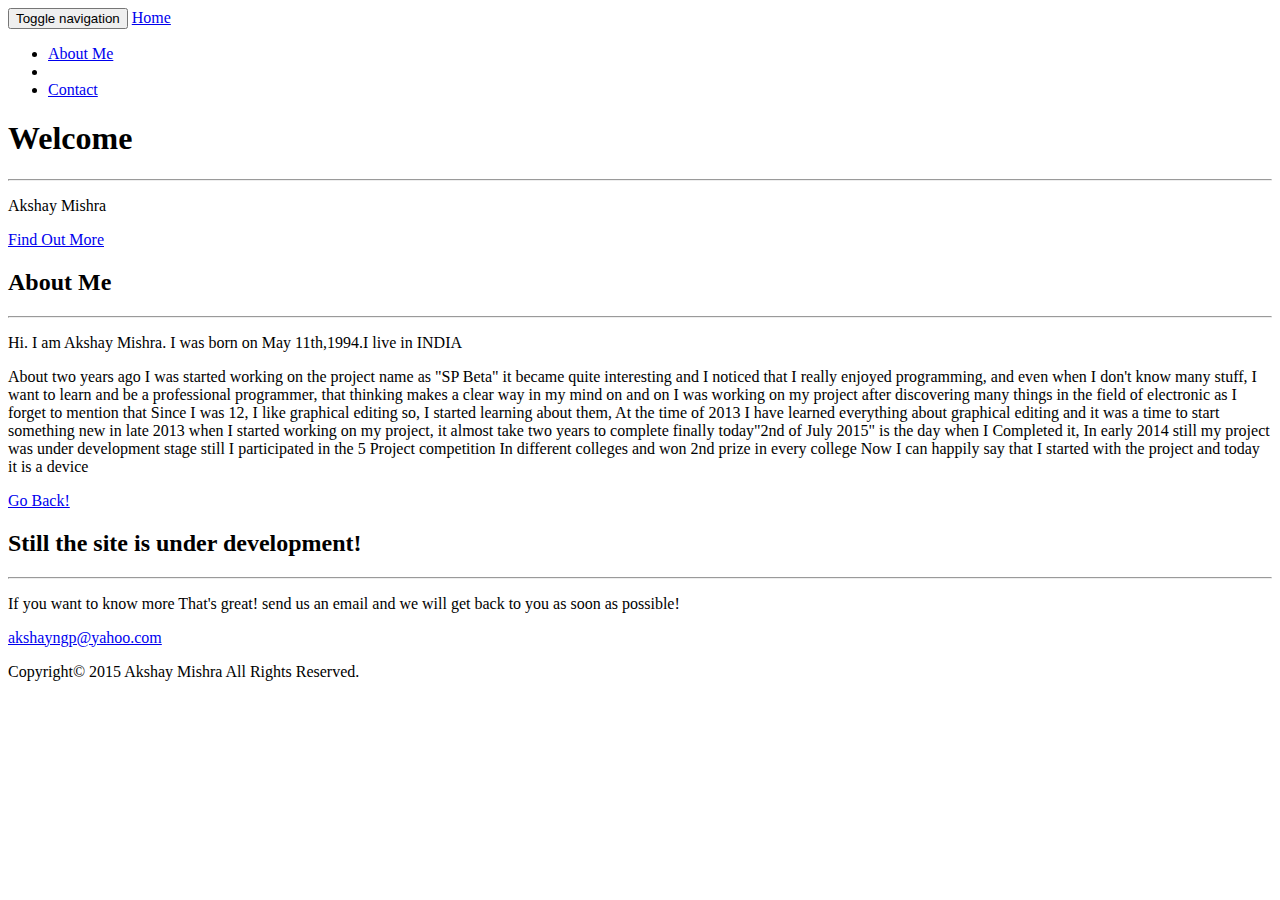
==== index.html @ e4ab45b6 "fv" ====
<!DOCTYPE html>
<html lang="en">

<head>

    <meta charset="utf-8">
    <meta http-equiv="X-UA-Compatible" content="IE=edge">
    <meta name="viewport" content="width=device-width, initial-scale=1">
    <meta name="description" content="">
    <meta name="author" content="">

    <title>Akshay Mishra </title>

    <!-- Bootstrap Core CSS -->
    <link rel="stylesheet" href="css/bootstrap.min.css" type="text/css">

    <!-- Custom Fonts -->
    <link href='http://fonts.googleapis.com/css?family=Open+Sans:300italic,400italic,600italic,700italic,800italic,400,300,600,700,800' rel='stylesheet' type='text/css'>
    <link href='http://fonts.googleapis.com/css?family=Merriweather:400,300,300italic,400italic,700,700italic,900,900italic' rel='stylesheet' type='text/css'>
    <link rel="stylesheet" href="font-awesome/css/font-awesome.min.css" type="text/css">

    <!-- Plugin CSS -->
    <link rel="stylesheet" href="css/animate.min.css" type="text/css">

    <!-- Custom CSS -->
    <link rel="stylesheet" href="css/creative.css" type="text/css">

    <!-- HTML5 Shim and Respond.js IE8 support of HTML5 elements and media queries -->
    <!-- WARNING: Respond.js doesn't work if you view the page via file:// -->
    <!--[if lt IE 9]>
        <script src="https://oss.maxcdn.com/libs/html5shiv/3.7.0/html5shiv.js"></script>
        <script src="https://oss.maxcdn.com/libs/respond.js/1.4.2/respond.min.js"></script>
    <![endif]-->

</head>

<body id="page-top">

    <nav id="mainNav" class="navbar navbar-default navbar-fixed-top">
        <div class="container-fluid">
            <!-- Brand and toggle get grouped for better mobile display -->
            <div class="navbar-header">
                <button type="button" class="navbar-toggle collapsed" data-toggle="collapse" data-target="#bs-example-navbar-collapse-1">
                    <span class="sr-only">Toggle navigation</span>
                    <span class="icon-bar"></span>
                    <span class="icon-bar"></span>
                    <span class="icon-bar"></span>
                </button>
                <a class="navbar-brand page-scroll" href="#page-top">Home</a>
            </div>

            <!-- Collect the nav links, forms, and other content for toggling -->
            <div class="collapse navbar-collapse" id="bs-example-navbar-collapse-1">
                <ul class="nav navbar-nav navbar-right">
                    <li>
                        <a class="page-scroll" href="#about">About Me</a>
                    </li>
                    <li>
                       <!-- <a class="page-scroll" href="#services">Services</a>
                    </li>
                    <li>
                        <a class="page-scroll" href="#portfolio">Portfolio</a>-->
                    </li>
                    <li>
                        <a class="page-scroll" href="#contact">Contact</a>
                    </li>
                </ul>
            </div>
            <!-- /.navbar-collapse -->
        </div>
        <!-- /.container-fluid -->
    </nav>

    <header>
        <div class="header-content">
            <div class="header-content-inner">
                <h1>Welcome
				  </h1>
                <hr>
                <p>Akshay Mishra </p>
                <a href="#about" class="btn btn-primary btn-xl page-scroll">Find Out More</a>
            </div>
        </div>
    </header>

    <section class="bg-primary" id="about">
        <div class="container">
            <div class="row">
                <div class="col-lg-8 col-lg-offset-2 text-center">
                    <h2 class="section-heading">About Me</h2>
                   
				   <!--<img class="circle responsive-img" src="img\ME.png">-->
					<hr class="light">
                    <p class="text-faded">Hi. I am Akshay Mishra. I was born on May 11th,1994.I live in INDIA</p> 
					 <p class="text-faded">About two years ago I was started working on the project name as "SP Beta" it became quite interesting and I noticed that I really enjoyed programming, and even when I don't know many stuff, I want to learn and be a professional programmer, that thinking makes a clear way in my mind on and on I was working on my project after discovering many things in the field of electronic as I forget to mention that Since I was 12, I like graphical editing so, I started learning about them, At the time of 2013 I have learned everything about graphical editing and it was a time to start something new in late 2013 when I started working on my project, it almost take two years to complete finally today"2nd of July 2015" is the day when I Completed it, In early 2014 still my project was under development stage still I participated in the 5 Project competition In different colleges and won 2nd prize in every college Now I can happily say that I started with the project and today it is a device</p>
                    <a href="#" class="btn btn-default btn-xl">Go Back!</a>
                </div>
            </div>
        </div>
    </section>

   <!-- <section id="services">
        <div class="container">
            <div class="row">
                <div class="col-lg-12 text-center">
                    <h2 class="section-heading">At Your Service</h2>
                    <hr class="primary">
                </div>
            </div>
        </div>
        <div class="container">
            <div class="row">
                <div class="col-lg-3 col-md-6 text-center">
                    <div class="service-box">
                        <i class="fa fa-4x fa-diamond wow bounceIn text-primary"></i>
                        <h3>Sturdy Templates</h3>
                        <p class="text-muted">Our templates are updated regularly so they don't break.</p>
                    </div>
                </div>
                <div class="col-lg-3 col-md-6 text-center">
                    <div class="service-box">
                        <i class="fa fa-4x fa-paper-plane wow bounceIn text-primary" data-wow-delay=".1s"></i>
                        <h3>Ready to Ship</h3>
                        <p class="text-muted">You can use this theme as is, or you can make changes!</p>
                    </div>
                </div>
                <div class="col-lg-3 col-md-6 text-center">
                    <div class="service-box">
                        <i class="fa fa-4x fa-newspaper-o wow bounceIn text-primary" data-wow-delay=".2s"></i>
                        <h3>Up to Date</h3>
                        <p class="text-muted">We update dependencies to keep things fresh.</p>
                    </div>
                </div>
                <div class="col-lg-3 col-md-6 text-center">
                    <div class="service-box">
                        <i class="fa fa-4x fa-heart wow bounceIn text-primary" data-wow-delay=".3s"></i>
                        <h3>Made with Love</h3>
                        <p class="text-muted">You have to make your websites with love these days!</p>
                    </div>
                </div>
            </div>
        </div>
    </section>

    <section class="no-padding" id="portfolio">
        <div class="container-fluid">
            <div class="row no-gutter">
                <div class="col-lg-4 col-sm-6">
                    <a href="#" class="portfolio-box">
                        <img src="img/portfolio/1.jpg" class="img-responsive" alt="">
                        <div class="portfolio-box-caption">
                            <div class="portfolio-box-caption-content">
                                <div class="project-category text-faded">
                                    Category
                                </div>
                                <div class="project-name">
                                    Project Name
                                </div>
                            </div>
                        </div>
                    </a>
                </div>
                <div class="col-lg-4 col-sm-6">
                    <a href="#" class="portfolio-box">
                        <img src="img/portfolio/2.jpg" class="img-responsive" alt="">
                        <div class="portfolio-box-caption">
                            <div class="portfolio-box-caption-content">
                                <div class="project-category text-faded">
                                    Category
                                </div>
                                <div class="project-name">
                                    Project Name
                                </div>
                            </div>
                        </div>
                    </a>
                </div>
                <div class="col-lg-4 col-sm-6">
                    <a href="#" class="portfolio-box">
                        <img src="img/portfolio/3.jpg" class="img-responsive" alt="">
                        <div class="portfolio-box-caption">
                            <div class="portfolio-box-caption-content">
                                <div class="project-category text-faded">
                                    Category
                                </div>
                                <div class="project-name">
                                    Project Name
                                </div>
                            </div>
                        </div>
                    </a>
                </div>
                <div class="col-lg-4 col-sm-6">
                    <a href="#" class="portfolio-box">
                        <img src="img/portfolio/4.jpg" class="img-responsive" alt="">
                        <div class="portfolio-box-caption">
                            <div class="portfolio-box-caption-content">
                                <div class="project-category text-faded">
                                    Category
                                </div>
                                <div class="project-name">
                                    Project Name
                                </div>
                            </div>
                        </div>
                    </a>
                </div>
                <div class="col-lg-4 col-sm-6">
                    <a href="#" class="portfolio-box">
                        <img src="img/portfolio/5.jpg" class="img-responsive" alt="">
                        <div class="portfolio-box-caption">
                            <div class="portfolio-box-caption-content">
                                <div class="project-category text-faded">
                                    Category
                                </div>
                                <div class="project-name">
                                    Project Name
                                </div>
                            </div>
                        </div>
                    </a>
                </div>
                <div class="col-lg-4 col-sm-6">
                    <a href="#" class="portfolio-box">
                        <img src="img/portfolio/6.jpg" class="img-responsive" alt="">
                        <div class="portfolio-box-caption">
                            <div class="portfolio-box-caption-content">
                                <div class="project-category text-faded">
                                    Category
                                </div>
                                <div class="project-name">
                                    Project Name
                                </div>
                            </div>
                        </div>
                    </a>
                </div>
            </div>
        </div>
    </section>
-->
    

    <section id="contact">
        <div class="container">
            <div class="row">
                <div class="col-lg-8 col-lg-offset-2 text-center">
                    <h2 class="section-heading">Still the site is under development!</h2>
                    <hr class="primary">
                    <p> If you want to know more That's great! send us an email and we will get back to you as soon as possible!</p>
                </div>
                <!--<div class="col-lg-4 col-lg-offset-2 text-center">
                    <i class="fa fa-phone fa-3x wow bounceIn"></i>
                    <p>123-456-6789</p>
                </div>-->
                <div class="col-lg-4 text-center">
                    <i class="fa fa-envelope-o fa-3x wow bounceIn" data-wow-delay=".1s"></i>
                    <p><a href="mailto:akshayngp@yahoo.com">akshayngp@yahoo.com</a></p>
                </div>
            </div>
        </div>
    </div>
         <div class="footer-copyright">
			<div class="container truncate">
               Copyright© 2015 Akshay Mishra All Rights Reserved.
            </div>
         </div>
	</section>

    <!-- jQuery -->
    <script src="js/jquery.js"></script>

    <!-- Bootstrap Core JavaScript -->
    <script src="js/bootstrap.min.js"></script>

    <!-- Plugin JavaScript -->
    <script src="js/jquery.easing.min.js"></script>
    <script src="js/jquery.fittext.js"></script>
    <script src="js/wow.min.js"></script>

    <!-- Custom Theme JavaScript -->
    <script src="js/creative.js"></script>

</body>

</html>
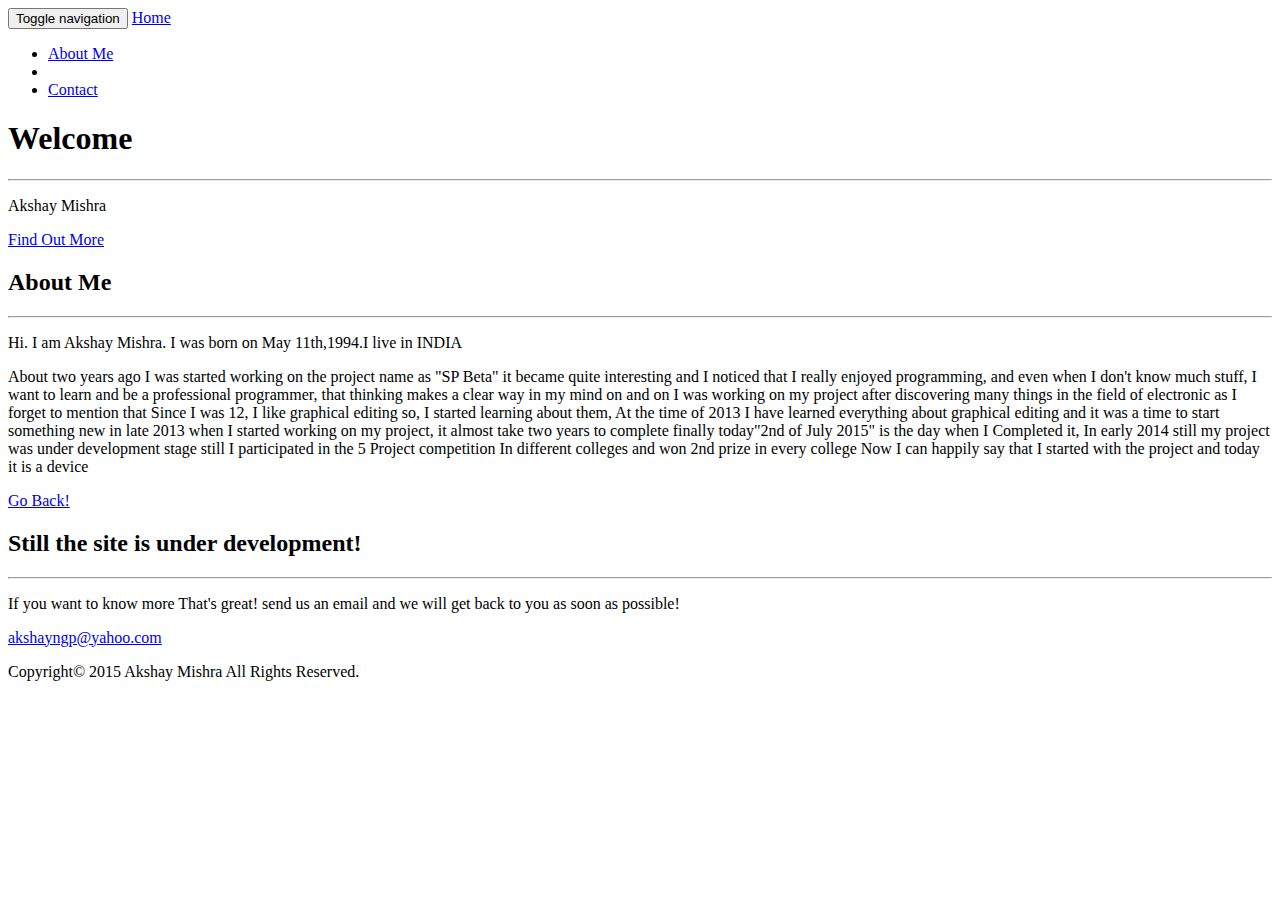
==== commit a34e1162: "m" ====
--- a/index.html
+++ b/index.html
@@ -8,7 +8,12 @@
     <meta name="viewport" content="width=device-width, initial-scale=1">
     <meta name="description" content="">
     <meta name="author" content="">
-
+<meta name="viewport" content="width=device-width, initial-scale=1.0, maximum-scale=1.0, user-scalable=no"/>
+	  <link rel="shortcut icon" href="img\User-50.png" >
+      <link rel="apple-touch-icon-precomposed" href="img\User-50.png">
+      <meta name="msapplication-TileColor" content="#1976d2">
+      <meta name="msapplication-TileImage" content="img\User-50.png">
+      <link rel="icon" href="img\User-50.png" sizes="32x32">
     <title>Akshay Mishra </title>
 
     <!-- Bootstrap Core CSS -->
@@ -92,7 +97,7 @@
 				   <!--<img class="circle responsive-img" src="img\ME.png">-->
 					<hr class="light">
                     <p class="text-faded">Hi. I am Akshay Mishra. I was born on May 11th,1994.I live in INDIA</p> 
-					 <p class="text-faded">About two years ago I was started working on the project name as "SP Beta" it became quite interesting and I noticed that I really enjoyed programming, and even when I don't know many stuff, I want to learn and be a professional programmer, that thinking makes a clear way in my mind on and on I was working on my project after discovering many things in the field of electronic as I forget to mention that Since I was 12, I like graphical editing so, I started learning about them, At the time of 2013 I have learned everything about graphical editing and it was a time to start something new in late 2013 when I started working on my project, it almost take two years to complete finally today"2nd of July 2015" is the day when I Completed it, In early 2014 still my project was under development stage still I participated in the 5 Project competition In different colleges and won 2nd prize in every college Now I can happily say that I started with the project and today it is a device</p>
+					 <p class="text-faded">About two years ago I was started working on the project name as "SP Beta" it became quite interesting and I noticed that I really enjoyed programming, and even when I don't know much stuff, I want to learn and be a professional programmer, that thinking makes a clear way in my mind on and on I was working on my project after discovering many things in the field of electronic as I forget to mention that Since I was 12, I like graphical editing so, I started learning about them, At the time of 2013 I have learned everything about graphical editing and it was a time to start something new in late 2013 when I started working on my project, it almost take two years to complete finally today"2nd of July 2015" is the day when I Completed it, In early 2014 still my project was under development stage still I participated in the 5 Project competition In different colleges and won 2nd prize in every college Now I can happily say that I started with the project and today it is a device</p>
                     <a href="#" class="btn btn-default btn-xl">Go Back!</a>
                 </div>
             </div>
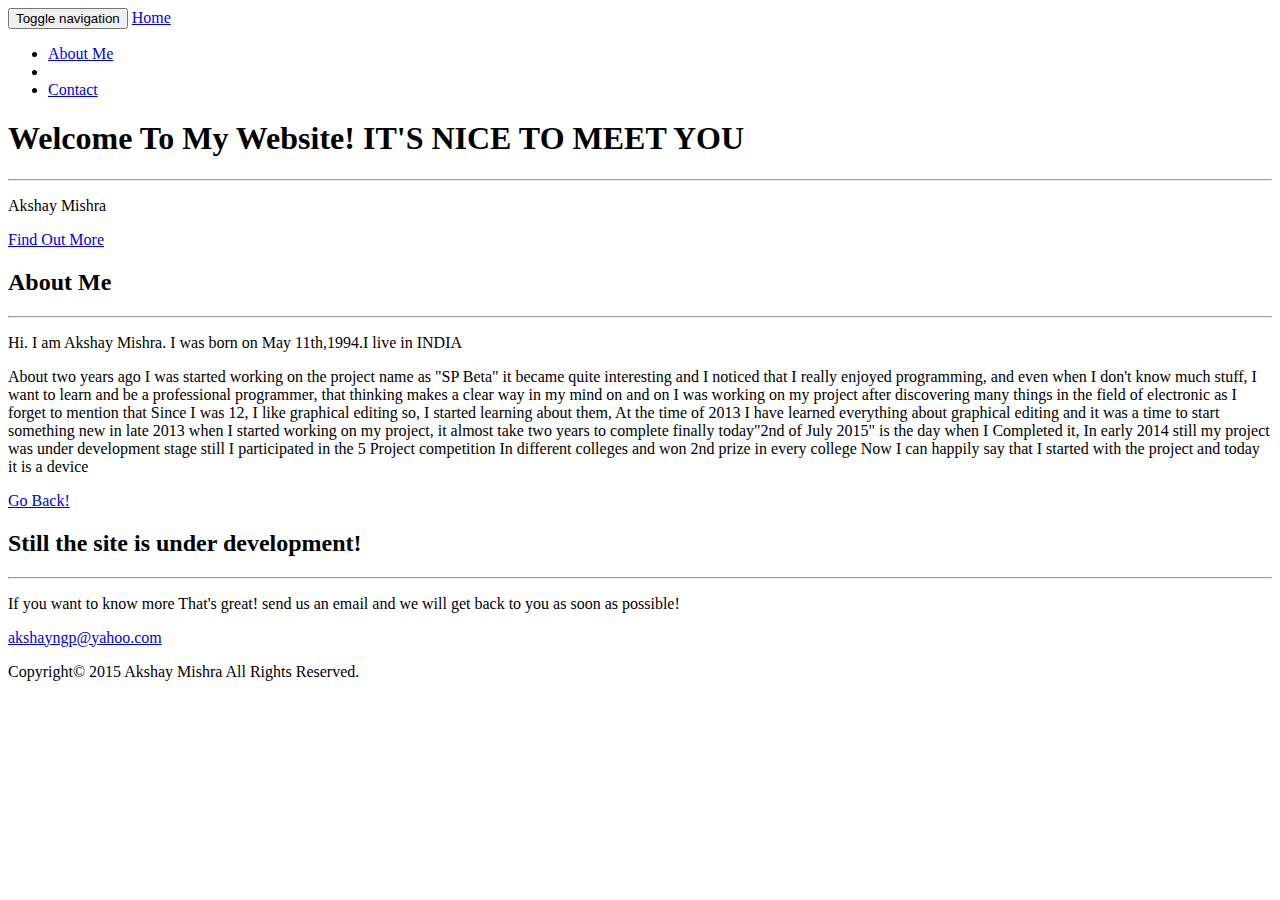
==== commit 2b1d228e: "new" ====
--- a/index.html
+++ b/index.html
@@ -79,7 +79,7 @@
     <header>
         <div class="header-content">
             <div class="header-content-inner">
-                <h1>Welcome
+                <h1>Welcome To My Website! IT'S NICE TO MEET YOU
 				  </h1>
                 <hr>
                 <p>Akshay Mishra </p>
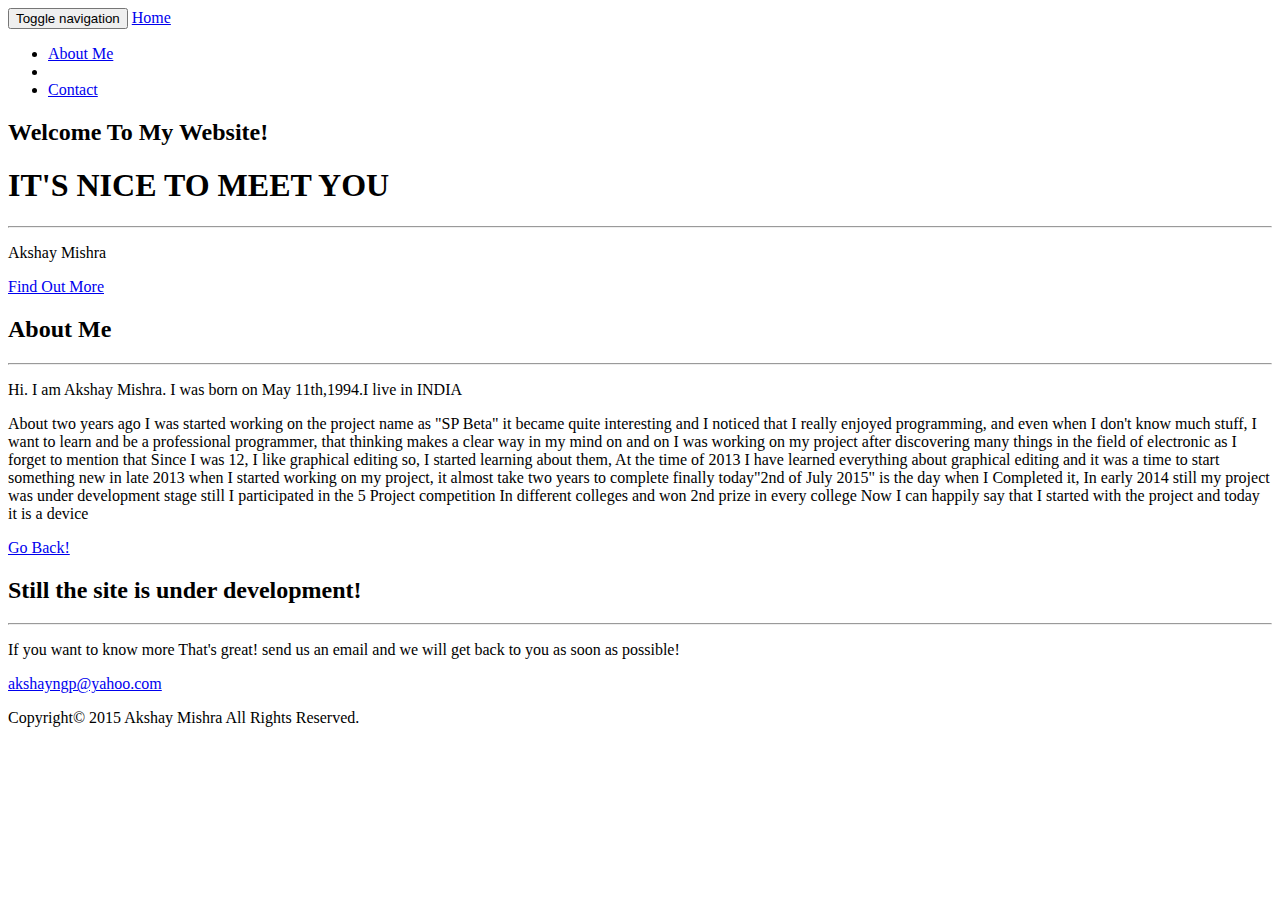
==== commit b2cd5d7b: "hi" ====
--- a/index.html
+++ b/index.html
@@ -79,7 +79,8 @@
     <header>
         <div class="header-content">
             <div class="header-content-inner">
-                <h1>Welcome To My Website! IT'S NICE TO MEET YOU
+                <h2>Welcome To My Website! </h2>
+				<h1> IT'S NICE TO MEET YOU
 				  </h1>
                 <hr>
                 <p>Akshay Mishra </p>
@@ -265,7 +266,8 @@
             </div>
         </div>
     </div>
-         <div class="footer-copyright">
+        
+		<div class="footer-copyright">
 			<div class="container truncate">
                Copyright© 2015 Akshay Mishra All Rights Reserved.
             </div>
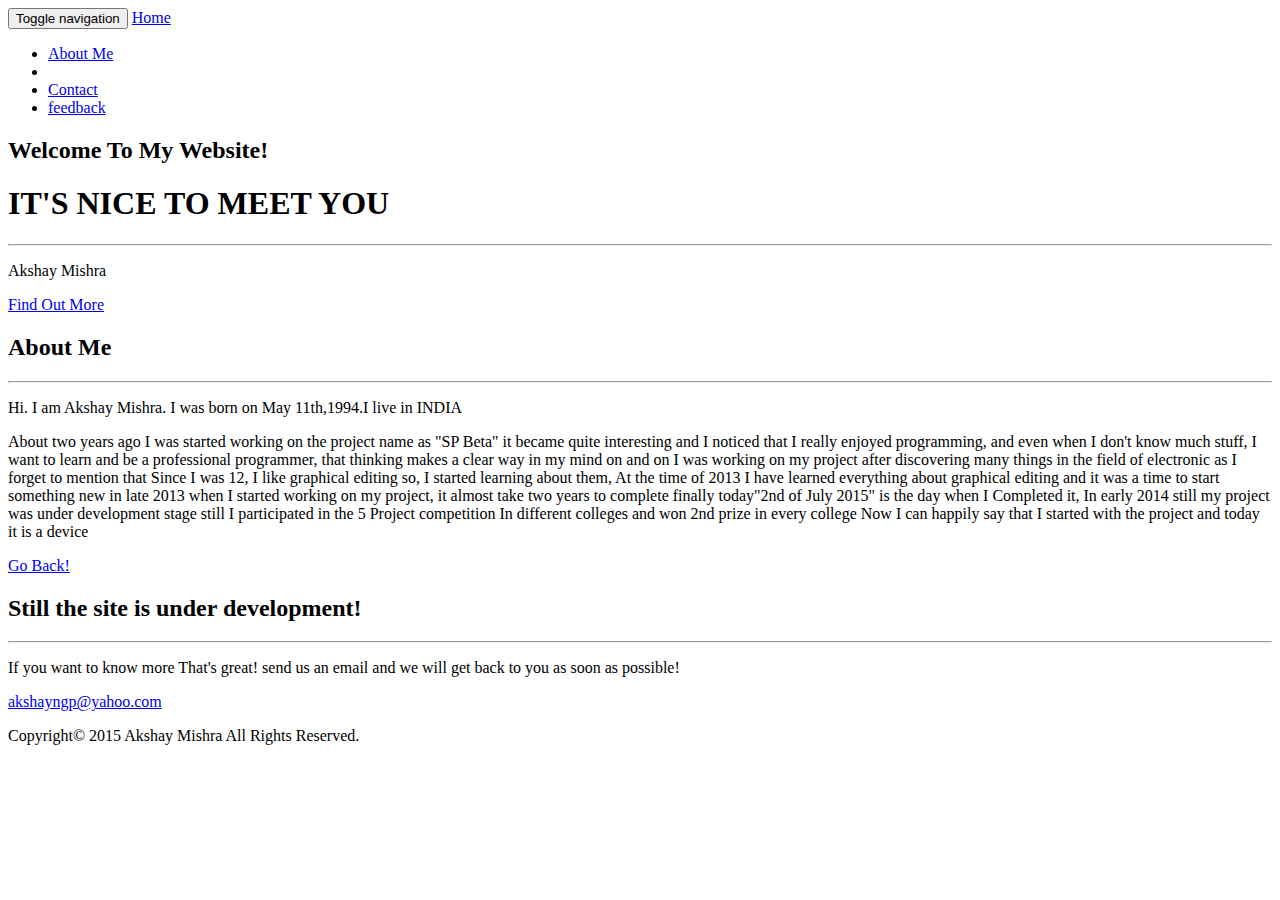
==== commit b08a15c6: "hi" ====
--- a/index.html
+++ b/index.html
@@ -69,7 +69,15 @@
                     <li>
                         <a class="page-scroll" href="#contact">Contact</a>
                     </li>
-                </ul>
+					<li>
+                        <a class="page-scroll" href="myFunction()">feedback</a>
+                    <script>
+							function myFunction() {
+							window.open("http://www.akshayngp.com", "_blank", "toolbar=NO, scrollbars=NO, resizable=No, top=1000, left=1000, width=800, height=800");
+							}
+							</script>
+					</li>               
+			   </ul>
             </div>
             <!-- /.navbar-collapse -->
         </div>
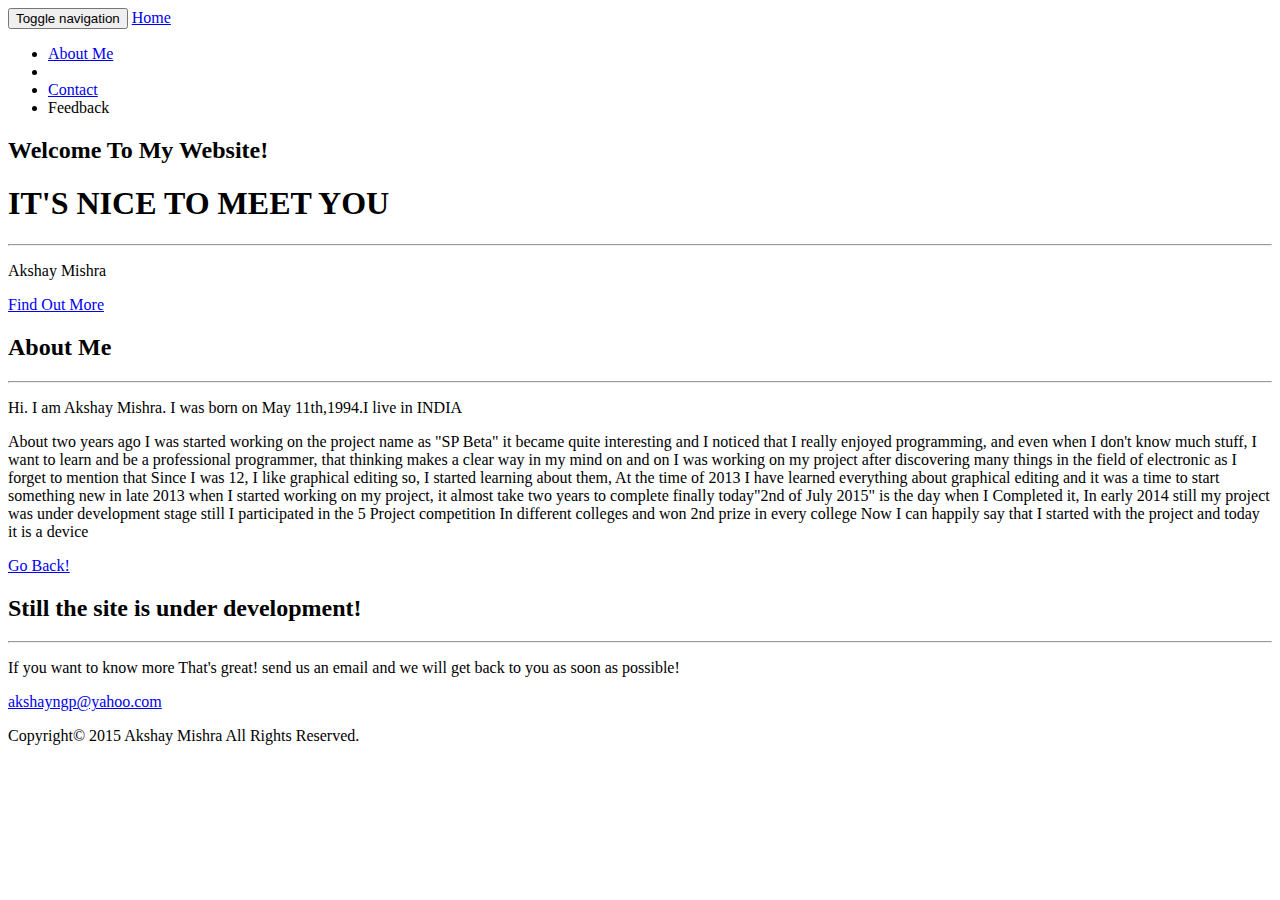
==== commit 8e675e88: "new" ====
--- a/index.html
+++ b/index.html
@@ -70,12 +70,8 @@
                         <a class="page-scroll" href="#contact">Contact</a>
                     </li>
 					<li>
-                        <a class="page-scroll" href="myFunction()">feedback</a>
-                    <script>
-							function myFunction() {
-							window.open("http://www.akshayngp.com", "_blank", "toolbar=NO, scrollbars=NO, resizable=No, top=1000, left=1000, width=800, height=800");
-							}
-							</script>
+                      <a id="demo">Feedback</a>
+                   
 					</li>               
 			   </ul>
             </div>
@@ -83,7 +79,13 @@
         </div>
         <!-- /.container-fluid -->
     </nav>
-
+<script>
+document.getElementById("demo").onclick = function() {myFunction()};
+
+function myFunction() {
+     window.open("http://akshayngp.com/feedback.html", "_blank", "toolbar=NO, scrollbars=NO, resizable=No, top=1000, left=1000, width=800, height=800");
+}
+</script>
     <header>
         <div class="header-content">
             <div class="header-content-inner">
@@ -253,9 +255,9 @@
         </div>
     </section>
 -->
+   
     
-
-    <section id="contact">
+	<section id="contact">
         <div class="container">
             <div class="row">
                 <div class="col-lg-8 col-lg-offset-2 text-center">
